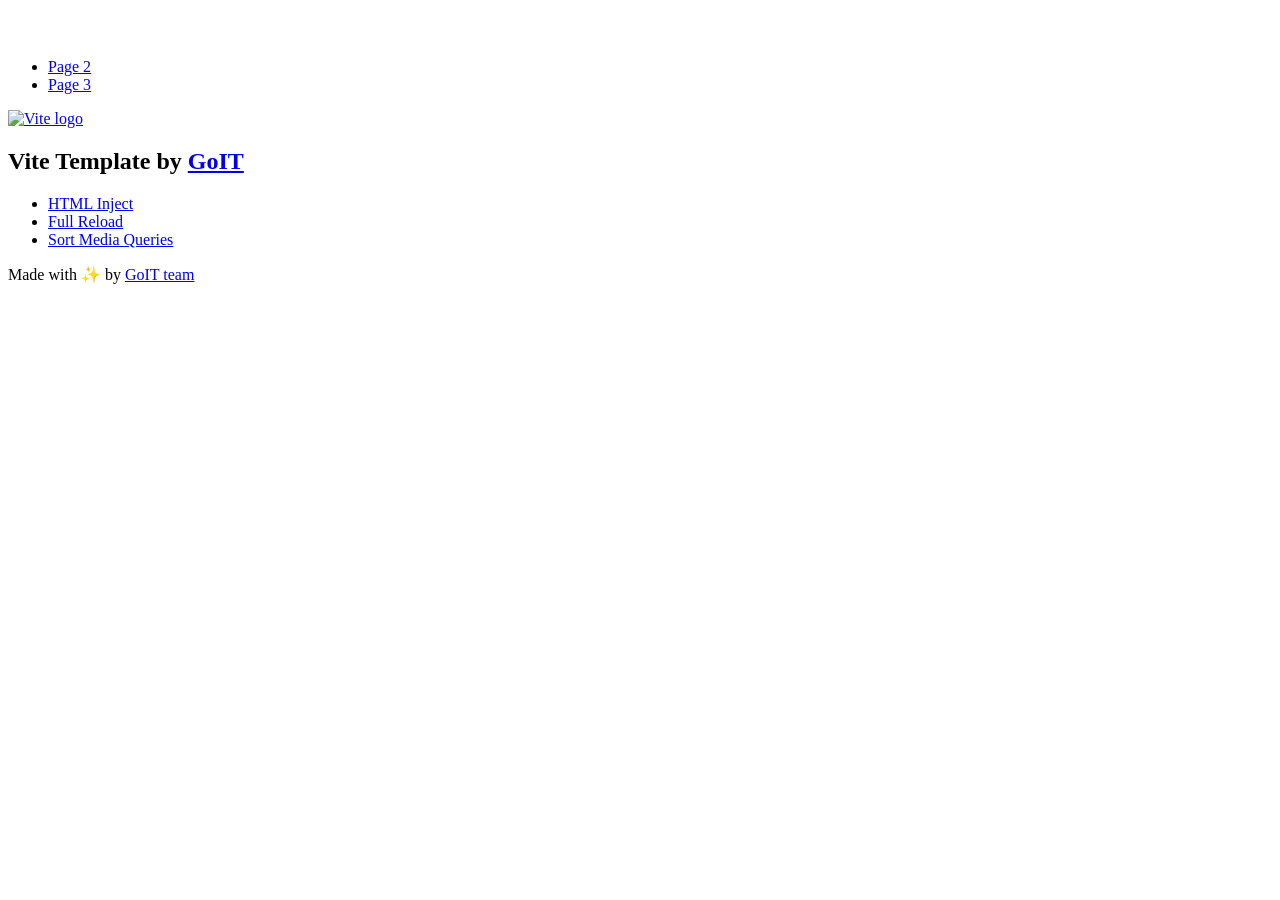
==== index.html @ 6c2ecb7d "Deploying to gh-pages from @ Ponomaleks/goit-advancedjs-hw-02@cad5dc0bd3c472a1bd2d7b7de07e580aff58aa" ====
<!DOCTYPE html>
<html lang="en">
  <head>
    <meta charset="UTF-8" />
    <link rel="icon" type="image/svg+xml" href="/goit-advancedjs-hw-02/favicon.svg" />
    <meta name="viewport" content="width=device-width, initial-scale=1.0" />
    <title>Vanilla App Template</title>
    <script type="module" crossorigin src="/goit-advancedjs-hw-02/index.js"></script>
    <link rel="stylesheet" crossorigin href="/goit-advancedjs-hw-02/assets/styles-DvPDDfy5.css">
  </head>
  <body>
    <header class="header">
  <div class="container">
    <nav class="nav">
      <a class="nav-logo" href="./index.html" aria-label="Site logo">
        <svg class="nav-logo-icon" width="100" height="30">
          <use href="/goit-advancedjs-hw-02/assets/sprite-E8vg0sBb.svg#logo"></use>
        </svg>
      </a>
      <ul class="nav-list">
        <li class="nav-item">
          <a class="nav-link {=$highlight-act}" href="./page-2.html">Page 2</a>
        </li>
        <li class="nav-item">
          <a class="nav-link {=$highlight-curr}" href="./page-3.html">Page 3</a>
        </li>
      </ul>
    </nav>
  </div>
</header>


    <main>
      <!-- Loads the specified .html file -->
      <section class="vite-promo">
  <div class="container">
    <div class="vite-promo-thumb">
      <a
        class="vite-promo-link"
        href="https://vitejs.dev/"
        target="_blank"
        rel="noopener noreferrer"
        aria-label="Link to Vite official website"
        title="Vite.js  build tool"
      >
        <!-- Path to images as from index.html file -->
        <img
          class="pic"
          src="/goit-advancedjs-hw-02/assets/vite-logo-9o_aqrTe.png"
          alt="Vite logo"
          width="640"
          height="640"
        />
      </a>
    </div>
    <h1 class="main-title">
      <span class="main-title-gradient">Vite</span>
      Template by
      <a
        class="main-title-link"
        href="https://github.com/goitacademy/vanilla-app-template"
        target="_blank"
        rel="noopener noreferrer"
      >
        GoIT
      </a>
    </h1>
  </div>
</section>

      <article class="badges">
  <div class="container">
    <ul class="badges-list">
      <li class="badges-item">
        <a
          class="badges-link"
          href="https://www.npmjs.com/package/vite-plugin-html-inject"
          target="_blank"
          rel="noopener noreferrer"
        >
          HTML Inject
        </a>
      </li>
      <li class="badges-item">
        <a
          class="badges-link"
          href="https://www.npmjs.com/package/vite-plugin-full-reload"
          target="_blank"
          rel="noopener noreferrer"
        >
          Full Reload
        </a>
      </li>
      <li class="badges-item">
        <a
          class="badges-link"
          href="https://www.npmjs.com/package/postcss-sort-media-queries"
          target="_blank"
          rel="noopener noreferrer"
        >
          Sort Media Queries
        </a>
      </li>
    </ul>
  </div>
</article>

    </main>

    <footer class="footer">
  <div class="container">
    <p class="footer-desc">
      Made with ✨ by
      <a
        class="footer-link"
        href="https://goit.global/ua/"
        target="_blank"
        rel="noopener noreferrer"
      >
        GoIT team
      </a>
    </p>
  </div>
</footer>


  </body>
</html>
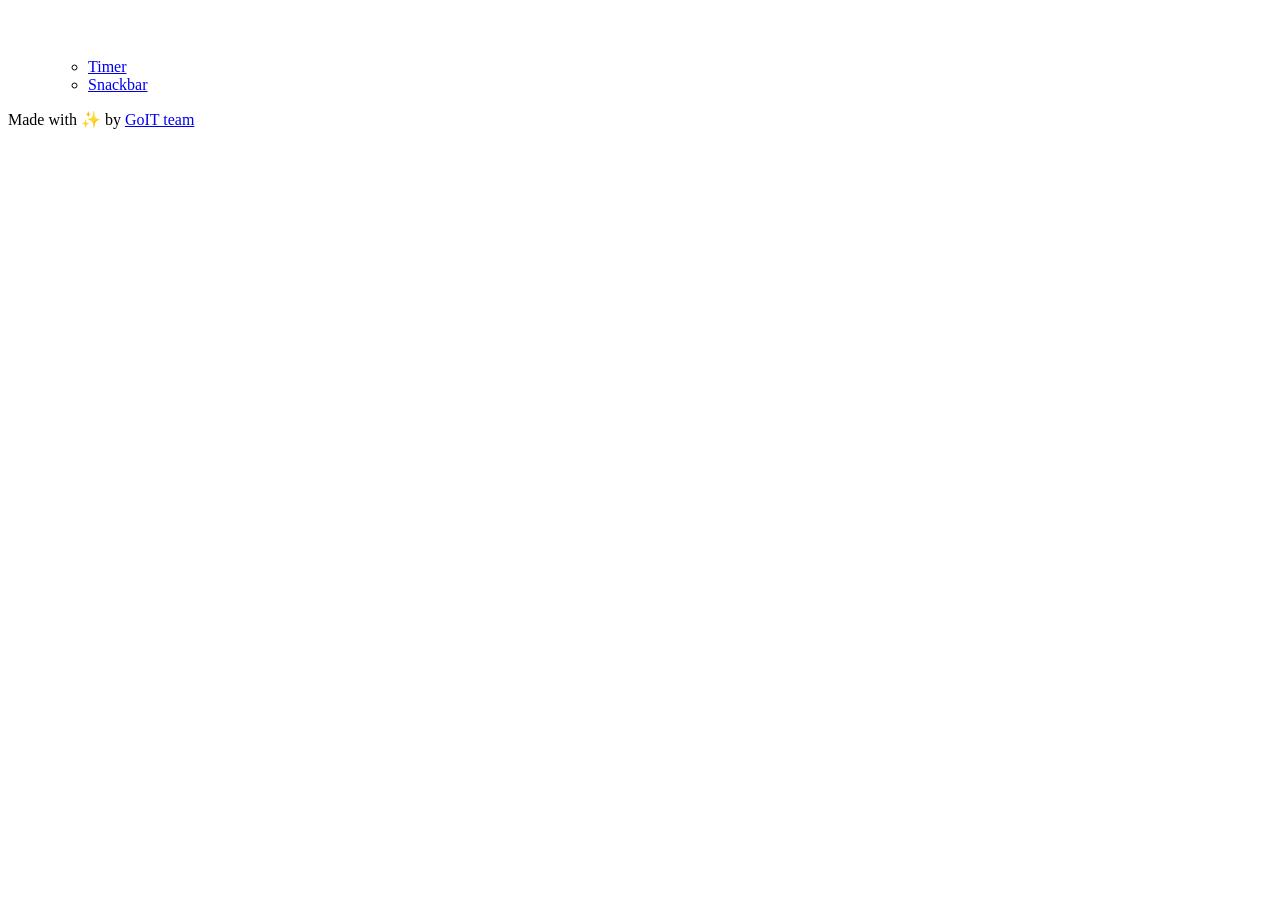
==== commit b853b3b6: "Deploying to gh-pages from @ Ponomaleks/goit-advancedjs-hw-02@1ad38b139951b20d77ccf96524f45ff7974d5f" ====
--- a/index.html
+++ b/index.html
@@ -1,12 +1,12 @@
-<!DOCTYPE html>
+<!doctype html>
 <html lang="en">
   <head>
     <meta charset="UTF-8" />
     <link rel="icon" type="image/svg+xml" href="/goit-advancedjs-hw-02/favicon.svg" />
     <meta name="viewport" content="width=device-width, initial-scale=1.0" />
     <title>Vanilla App Template</title>
-    <script type="module" crossorigin src="/goit-advancedjs-hw-02/index.js"></script>
-    <link rel="stylesheet" crossorigin href="/goit-advancedjs-hw-02/assets/styles-DvPDDfy5.css">
+    <script type="module" crossorigin src="/goit-advancedjs-hw-02/assets/styles-BzVTGX3N.js"></script>
+    <link rel="stylesheet" crossorigin href="/goit-advancedjs-hw-02/assets/styles-hMQegMvO.css">
   </head>
   <body>
     <header class="header">
@@ -18,94 +18,25 @@
         </svg>
       </a>
       <ul class="nav-list">
-        <li class="nav-item">
-          <a class="nav-link {=$highlight-act}" href="./page-2.html">Page 2</a>
-        </li>
-        <li class="nav-item">
-          <a class="nav-link {=$highlight-curr}" href="./page-3.html">Page 3</a>
-        </li>
+        <ul class="nav-list">
+          <li class="nav-item">
+            <a class="nav-link {=$highlight-act}" href="./1-timer.html"
+              >Timer</a
+            >
+          </li>
+          <li class="nav-item">
+            <a class="nav-link {=$highlight-curr}" href="./2-snackbar.html"
+              >Snackbar</a
+            >
+          </li>
+        </ul>
       </ul>
     </nav>
   </div>
 </header>
 
 
-    <main>
-      <!-- Loads the specified .html file -->
-      <section class="vite-promo">
-  <div class="container">
-    <div class="vite-promo-thumb">
-      <a
-        class="vite-promo-link"
-        href="https://vitejs.dev/"
-        target="_blank"
-        rel="noopener noreferrer"
-        aria-label="Link to Vite official website"
-        title="Vite.js  build tool"
-      >
-        <!-- Path to images as from index.html file -->
-        <img
-          class="pic"
-          src="/goit-advancedjs-hw-02/assets/vite-logo-9o_aqrTe.png"
-          alt="Vite logo"
-          width="640"
-          height="640"
-        />
-      </a>
-    </div>
-    <h1 class="main-title">
-      <span class="main-title-gradient">Vite</span>
-      Template by
-      <a
-        class="main-title-link"
-        href="https://github.com/goitacademy/vanilla-app-template"
-        target="_blank"
-        rel="noopener noreferrer"
-      >
-        GoIT
-      </a>
-    </h1>
-  </div>
-</section>
-
-      <article class="badges">
-  <div class="container">
-    <ul class="badges-list">
-      <li class="badges-item">
-        <a
-          class="badges-link"
-          href="https://www.npmjs.com/package/vite-plugin-html-inject"
-          target="_blank"
-          rel="noopener noreferrer"
-        >
-          HTML Inject
-        </a>
-      </li>
-      <li class="badges-item">
-        <a
-          class="badges-link"
-          href="https://www.npmjs.com/package/vite-plugin-full-reload"
-          target="_blank"
-          rel="noopener noreferrer"
-        >
-          Full Reload
-        </a>
-      </li>
-      <li class="badges-item">
-        <a
-          class="badges-link"
-          href="https://www.npmjs.com/package/postcss-sort-media-queries"
-          target="_blank"
-          rel="noopener noreferrer"
-        >
-          Sort Media Queries
-        </a>
-      </li>
-    </ul>
-  </div>
-</article>
-
-    </main>
+    <main></main>
 
     <footer class="footer">
   <div class="container">
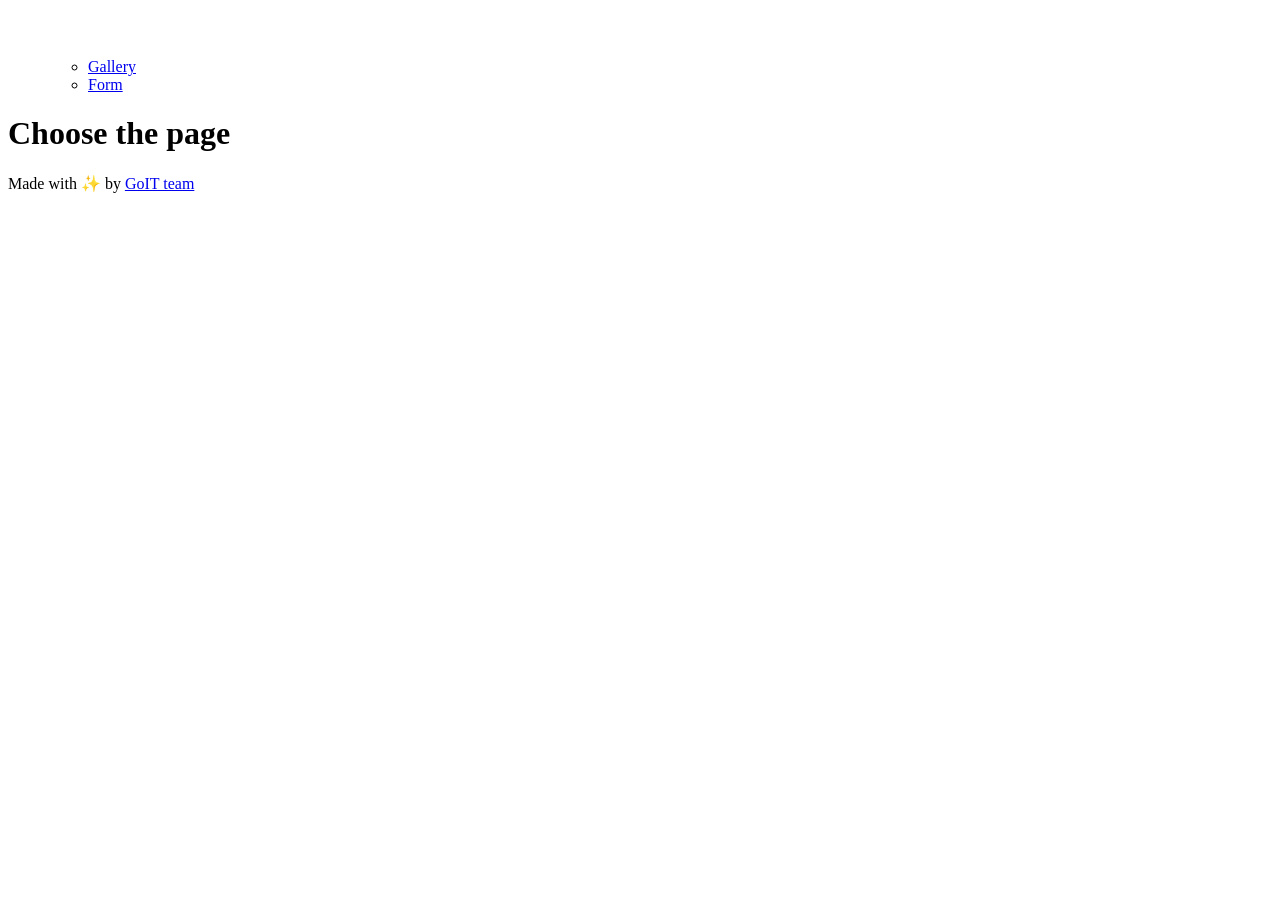
==== commit af04c105: "Deploying to gh-pages from @ Ponomaleks/goit-advancedjs-hw-02@1e51d9bd7f1e482e1df159c861b99b41ed4ebb" ====
--- a/index.html
+++ b/index.html
@@ -10,33 +10,32 @@
   </head>
   <body>
     <header class="header">
-  <div class="container">
-    <nav class="nav">
-      <a class="nav-logo" href="./index.html" aria-label="Site logo">
-        <svg class="nav-logo-icon" width="100" height="30">
-          <use href="/goit-advancedjs-hw-02/assets/sprite-E8vg0sBb.svg#logo"></use>
-        </svg>
-      </a>
-      <ul class="nav-list">
-        <ul class="nav-list">
-          <li class="nav-item">
-            <a class="nav-link {=$highlight-act}" href="./1-timer.html"
-              >Timer</a
-            >
-          </li>
-          <li class="nav-item">
-            <a class="nav-link {=$highlight-curr}" href="./2-snackbar.html"
-              >Snackbar</a
-            >
-          </li>
-        </ul>
-      </ul>
-    </nav>
-  </div>
-</header>
+      <div class="container">
+        <nav class="nav">
+          <a class="nav-logo" href="./index.html" aria-label="Site logo">
+            <svg class="nav-logo-icon" width="100" height="30">
+              <use href="/goit-advancedjs-hw-02/assets/sprite-E8vg0sBb.svg#logo"></use>
+            </svg>
+          </a>
+          <ul class="nav-list">
+            <ul class="nav-list">
+              <li class="nav-item">
+                <a class="nav-link" href="./1-timer.html">Gallery</a>
+              </li>
+              <li class="nav-item">
+                <a class="nav-link" href="./2-snackbar.html">Form</a>
+              </li>
+            </ul>
+          </ul>
+        </nav>
+      </div>
+    </header>
 
-
-    <main></main>
+    <main>
+      <h1 class="main-title">
+        <span class="main-title-gradient">Choose the page</span>
+      </h1>
+    </main>
 
     <footer class="footer">
   <div class="container">
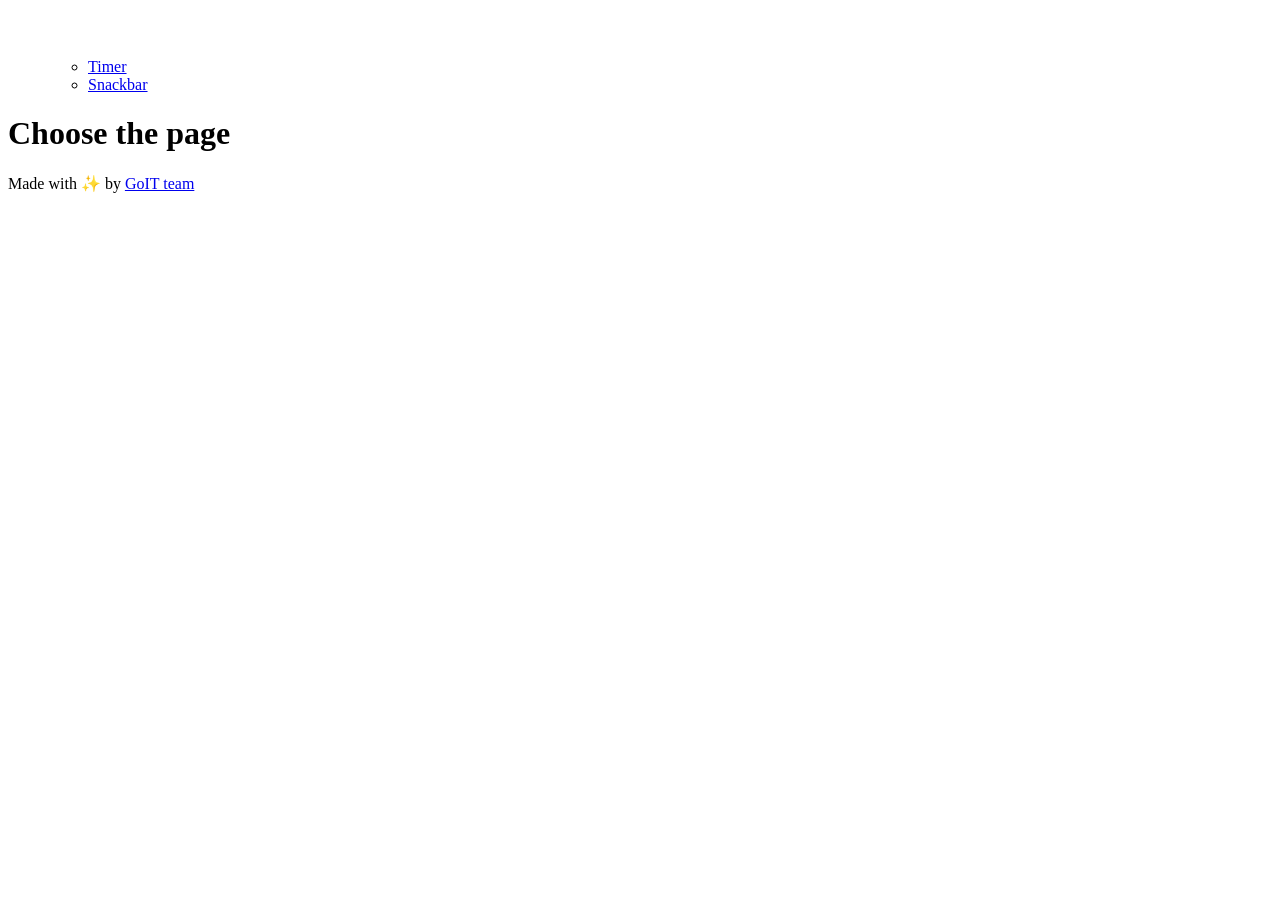
==== commit b8381384: "Deploying to gh-pages from @ Ponomaleks/goit-advancedjs-hw-02@aaac3b0fb36ff8d94d16d19894ce8c543026ab" ====
--- a/index.html
+++ b/index.html
@@ -20,10 +20,10 @@
           <ul class="nav-list">
             <ul class="nav-list">
               <li class="nav-item">
-                <a class="nav-link" href="./1-timer.html">Gallery</a>
+                <a class="nav-link" href="1-timer.html">Timer</a>
               </li>
               <li class="nav-item">
-                <a class="nav-link" href="./2-snackbar.html">Form</a>
+                <a class="nav-link" href="2-snackbar.html">Snackbar</a>
               </li>
             </ul>
           </ul>
